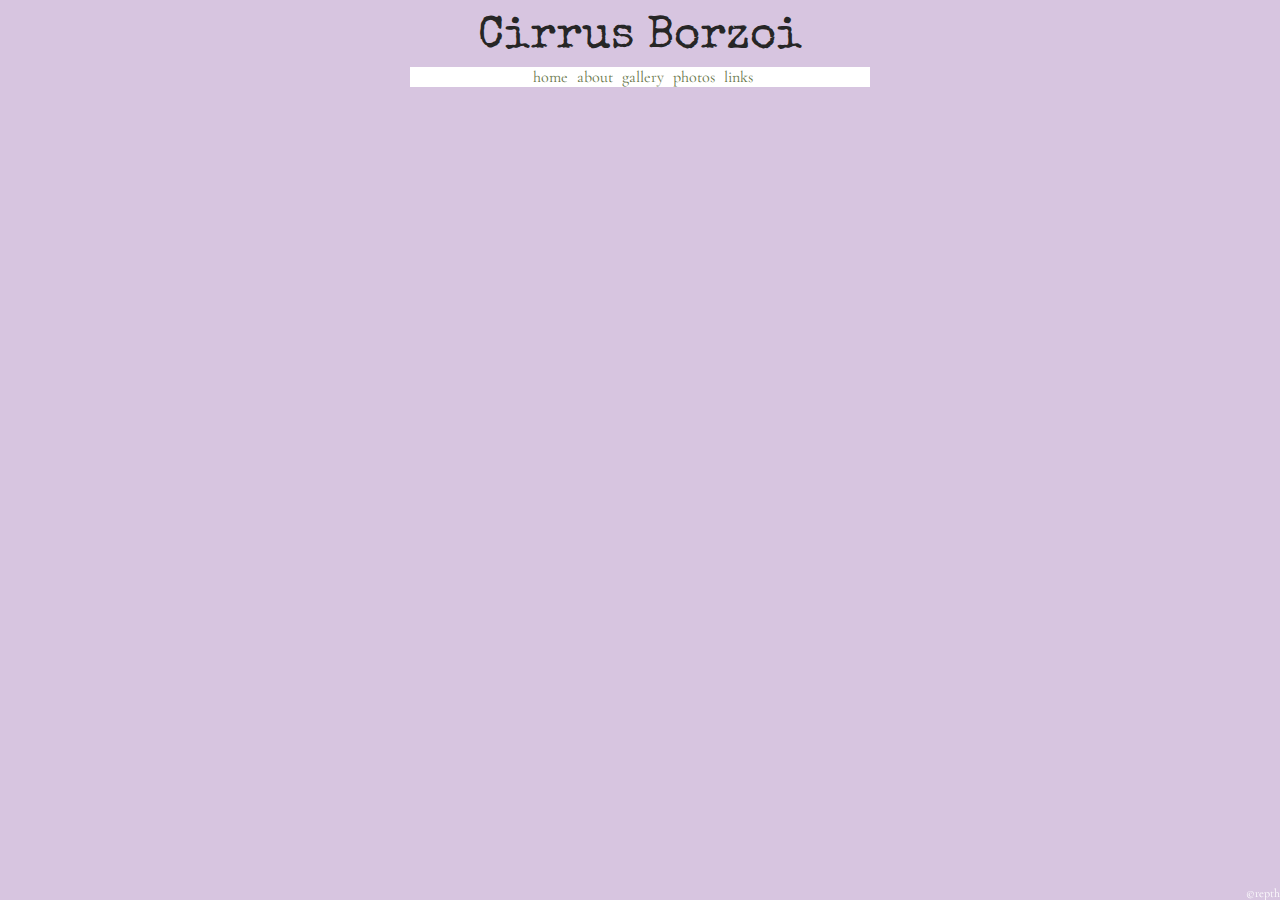
==== about.html @ 58fbfe5d "get that guy otta here" ====
<!DOCTYPE html>
<html>
  <head>
    <meta charset="UTF-8">
    <meta name="viewport" content="width=device-width, initial-scale=1.0">
    <title>Bor Soy About</title>
    <link rel="icon" type="image/png" href="/images/favicon-48x48.png" sizes="48x48" />
    <link rel="icon" type="image/svg+xml" href="/images/favicon.svg" /> 
    <link rel="shortcut icon" href="/images/favicon.ico" />
 
<link rel="preconnect" href="https://fonts.googleapis.com">
<link rel="preconnect" href="https://fonts.gstatic.com" crossorigin>
<link href="https://fonts.googleapis.com/css2?family=Special+Elite&display=swap" rel="stylesheet">
 
<link rel="preconnect" href="https://fonts.googleapis.com">
<link rel="preconnect" href="https://fonts.gstatic.com" crossorigin>
<link href="https://fonts.googleapis.com/css2?family=Cormorant+Garamond:wght@300&display=swap" rel="stylesheet">
 
<style>
 
body{
background-color: #d7c5e0;
background-image: url('images/waterfall.jpg');
background-repeat: no-repeat;
background-size: 100%;
background-attachment: fixed;
color: #23262e;
font-family: 'Cormorant Garamond', serif;
}
 
#all{
width: 460px;
margin: 0 auto;
}
 
img{
opacity: 0.9;
}
 
#header{
width: 460px;
margin: 15px 0px 7px 0px;
}
 
h1{
font-family: 'Special Elite', serif;
text-align: center;
font-size: 45px;
font-weight: normal;
color:  #262626;
margin: 0px;
}
 
#nav{
background-color: #fff;
width: 460px;
margin-bottom: 10px;
}
 
ul{
text-align: center;
padding: 0px;
margin: 0px;
}
 
li{
list-style-type: none;
display: inline;
padding-left: 5px;
}
 
a{
text-decoration: none;
color: #657346;
}
 
a:visited{
color: #657346;
}
 
a:hover{
font-style: italic;
font-weight: bold;
}
 
a:active{
font-style: italic;
font-weight: bold;
}
 
::-webkit-scrollbar{
width: 6px; 
}
 
::-webkit-scrollbar-track{
background-color: #1a1c16;
}
 
::-webkit-scrollbar-thumb{
background-color: #43473c;
}
 
#credit{
font-size: 12px;
position: fixed;
bottom: 0;
right: 0;
}
 
#credit a{
text-decoration: none;
color: #fff;
}
 
#credit a:visited{
color: #fff;
}
 
#credit a:hover{
font-style: italic;
font-weight: bold;
}
 
#credit a:active{
font-style: italic;
font-weight: bold;
}
 
</style>
 
</head>
 
<body>
 
<div id="all">
 
<div id="header">
<h1>Cirrus Borzoi</h1>
</div>
 
<div id="nav">
<ul>
<li><a href="/index.html">home</a></li>
<li><a href="/about.html">about</a></li>
<li><a href="/gallery.html">gallery</a></li>
<li><a href="/photos.html">photos</a></li>
<li><a href="/links.html">links</a></li>
</ul>
</div>
 
</div>
 
<div id="credit"><a href="https://repth.neocities.org/index.html">©repth</a></div>
 
</body>
 
</html>
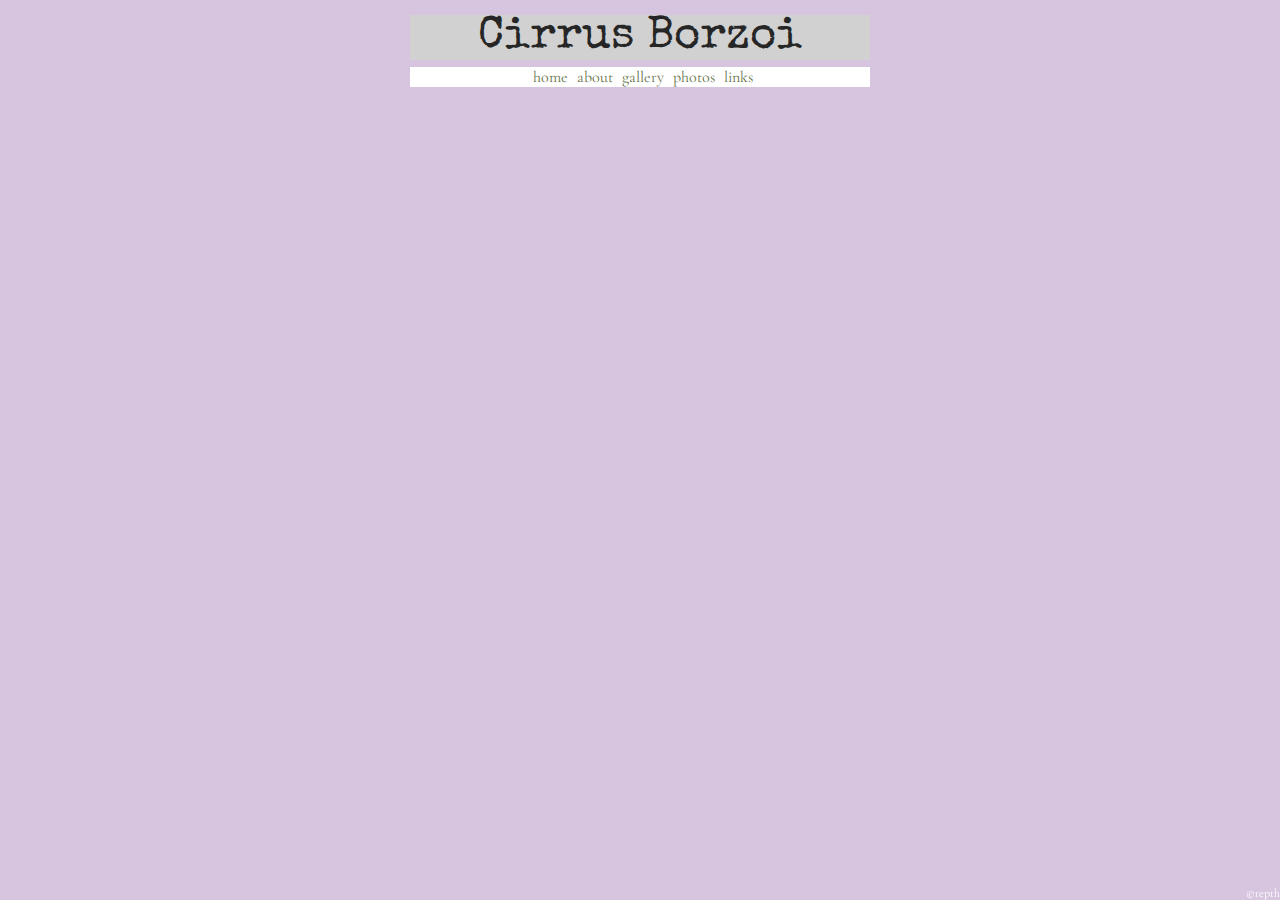
==== commit 4491a2b1: ":3" ====
--- a/about.html
+++ b/about.html
@@ -22,8 +22,9 @@
 background-color: #d7c5e0;
 background-image: url('images/waterfall.jpg');
 background-repeat: no-repeat;
-background-size: 100%;
+background-size: cover;
 background-attachment: fixed;
+background-repeat: no-repeat;
 color: #23262e;
 font-family: 'Cormorant Garamond', serif;
 }
@@ -46,6 +47,7 @@
 font-family: 'Special Elite', serif;
 text-align: center;
 font-size: 45px;
+background: #d1d1d1;
 font-weight: normal;
 color:  #262626;
 margin: 0px;
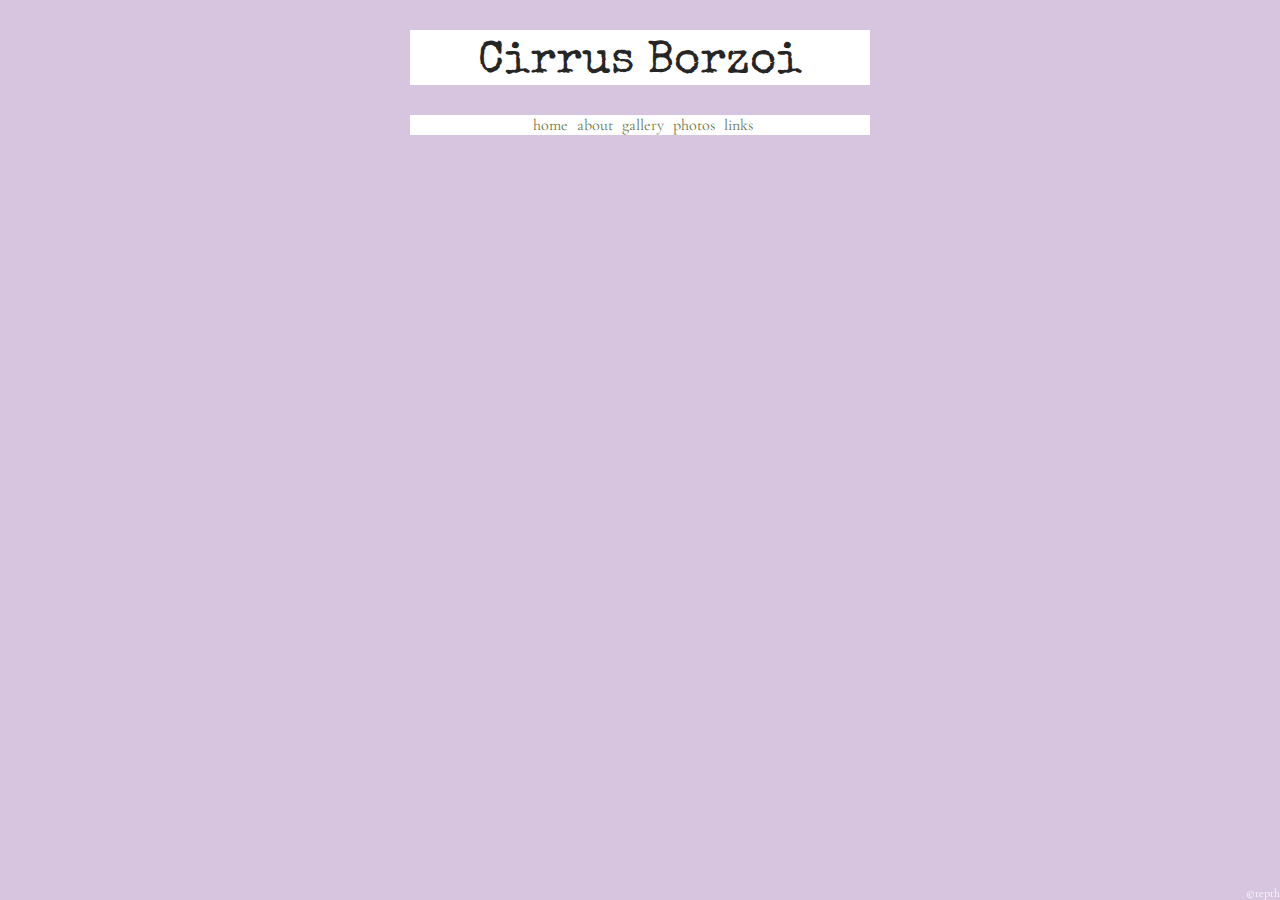
==== commit a9559640: ":3" ====
--- a/about.html
+++ b/about.html
@@ -47,10 +47,11 @@
 font-family: 'Special Elite', serif;
 text-align: center;
 font-size: 45px;
-background: #d1d1d1;
+background: #ffffff;
+padding-top: 10px;
 font-weight: normal;
 color:  #262626;
-margin: 0px;
+
 }
  
 #nav{
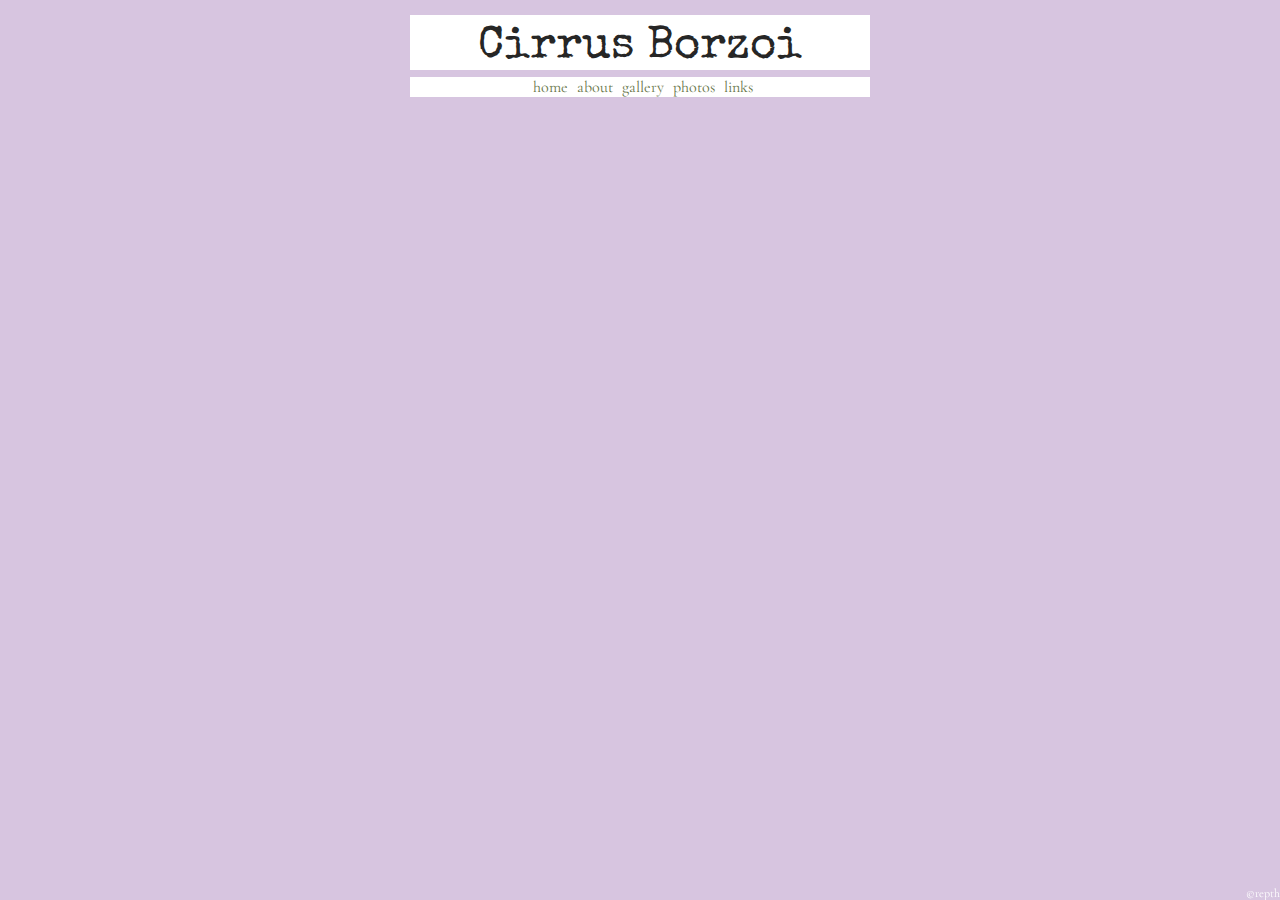
==== commit 8b4e8aea: ":3" ====
--- a/about.html
+++ b/about.html
@@ -51,7 +51,7 @@
 padding-top: 10px;
 font-weight: normal;
 color:  #262626;
-
+margin: 0px;
 }
  
 #nav{
